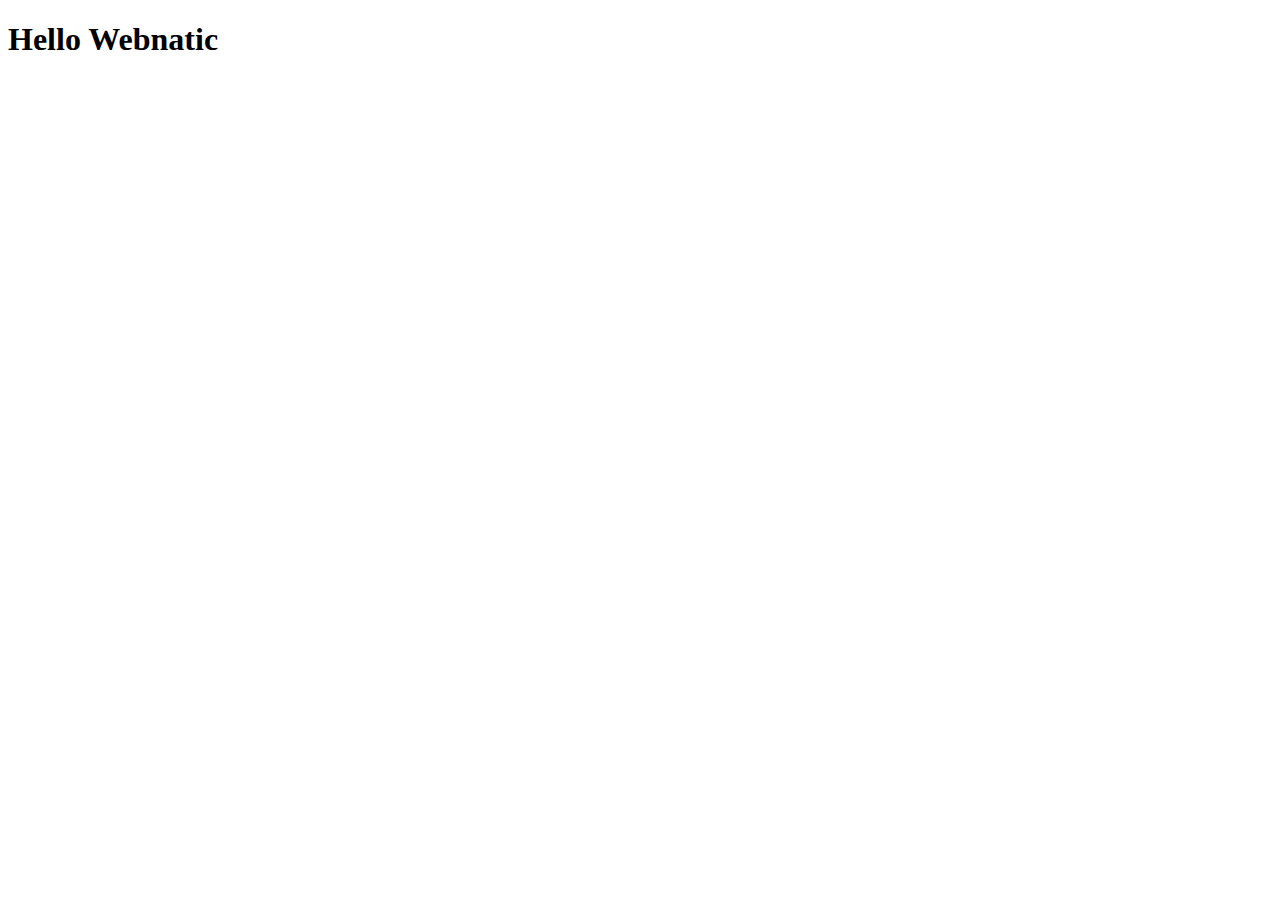
==== public/index.html @ 364dedfd "Html Created" ====
<!DOCTYPE html>
<html lang="en">
<head>
    <meta charset="UTF-8">
    <meta http-equiv="X-UA-Compatible" content="IE=edge">
    <meta name="viewport" content="width=device-width, initial-scale=1.0">
    <link href="https://cdn.jsdelivr.net/npm/bootstrap@5.3.0-alpha3/dist/css/bootstrap.min.css" rel="stylesheet" integrity="sha384-KK94CHFLLe+nY2dmCWGMq91rCGa5gtU4mk92HdvYe+M/SXH301p5ILy+dN9+nJOZ" crossorigin="anonymous">
    <title>Document</title>
</head>
<body>
    <script src="https://cdn.jsdelivr.net/npm/bootstrap@5.3.0-alpha3/dist/js/bootstrap.bundle.min.js" integrity="sha384-ENjdO4Dr2bkBIFxQpeoTz1HIcje39Wm4jDKdf19U8gI4ddQ3GYNS7NTKfAdVQSZe" crossorigin="anonymous"></script>
    <h1>Hello Webnatic</h1>
</body>
</html>
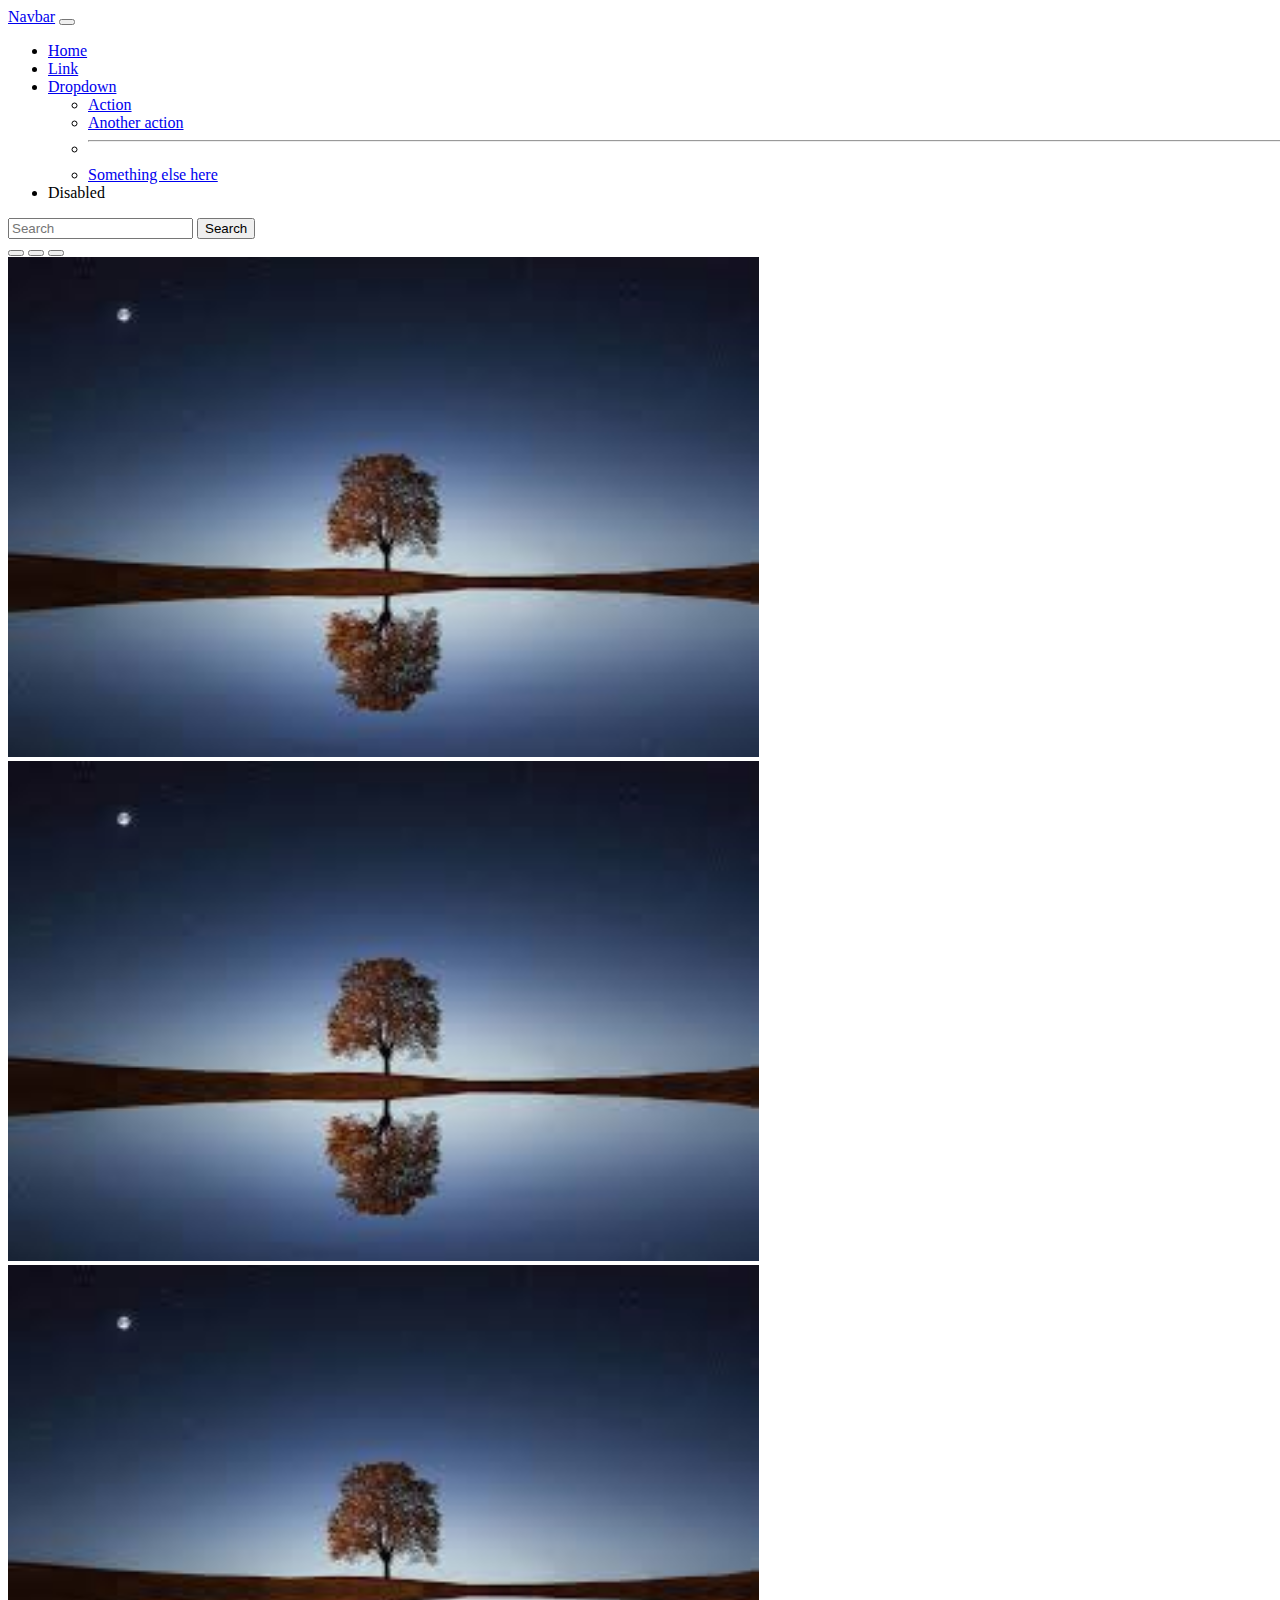
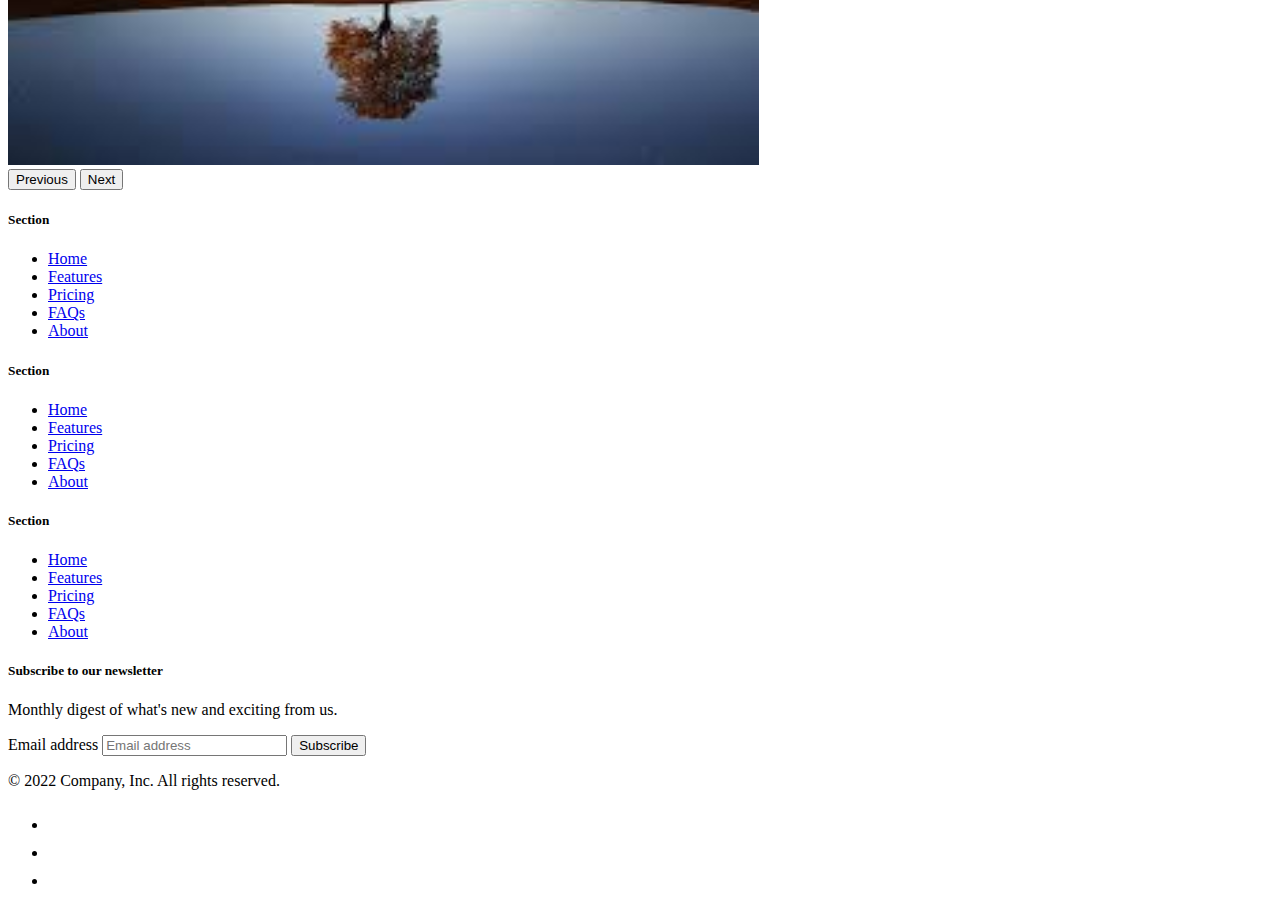
==== commit 43ca57fb: "added header footer and carousel" ====
--- a/public/index.html
+++ b/public/index.html
@@ -5,10 +5,134 @@
     <meta http-equiv="X-UA-Compatible" content="IE=edge">
     <meta name="viewport" content="width=device-width, initial-scale=1.0">
     <link href="https://cdn.jsdelivr.net/npm/bootstrap@5.3.0-alpha3/dist/css/bootstrap.min.css" rel="stylesheet" integrity="sha384-KK94CHFLLe+nY2dmCWGMq91rCGa5gtU4mk92HdvYe+M/SXH301p5ILy+dN9+nJOZ" crossorigin="anonymous">
-    <title>Document</title>
+    <link rel="stylesheet" href="style.css">
+    <title>WEB NATIC</title>
 </head>
-<body>
+<body style="width: 100%;">
     <script src="https://cdn.jsdelivr.net/npm/bootstrap@5.3.0-alpha3/dist/js/bootstrap.bundle.min.js" integrity="sha384-ENjdO4Dr2bkBIFxQpeoTz1HIcje39Wm4jDKdf19U8gI4ddQ3GYNS7NTKfAdVQSZe" crossorigin="anonymous"></script>
-    <h1>Hello Webnatic</h1>
+    <header>
+        <nav class="navbar navbar-expand-lg bg-body-tertiary">
+            <div class="container-fluid">
+                <a class="navbar-brand" href="#">Navbar</a>
+                <button class="navbar-toggler" type="button" data-bs-toggle="collapse" data-bs-target="#navbarSupportedContent" aria-controls="navbarSupportedContent" aria-expanded="false" aria-label="Toggle navigation">
+                  <span class="navbar-toggler-icon"></span>
+                </button>
+                <div class="collapse navbar-collapse" id="navbarSupportedContent">
+                  <ul class="navbar-nav me-auto mb-2 mb-lg-0">
+                    <li class="nav-item">
+                      <a class="nav-link active" aria-current="page" href="#">Home</a>
+                    </li>
+                    <li class="nav-item">
+                      <a class="nav-link" href="#">Link</a>
+                    </li>
+                    <li class="nav-item dropdown">
+                      <a class="nav-link dropdown-toggle" href="#" role="button" data-bs-toggle="dropdown" aria-expanded="false">
+                        Dropdown
+                      </a>
+                      <ul class="dropdown-menu">
+                        <li><a class="dropdown-item" href="#">Action</a></li>
+                        <li><a class="dropdown-item" href="#">Another action</a></li>
+                        <li><hr class="dropdown-divider"></li>
+                        <li><a class="dropdown-item" href="#">Something else here</a></li>
+                      </ul>
+                    </li>
+                    <li class="nav-item">
+                      <a class="nav-link disabled">Disabled</a>
+                    </li>
+                  </ul>
+                  <form class="d-flex" role="search">
+                    <input class="form-control me-2" type="search" placeholder="Search" aria-label="Search">
+                    <button class="btn btn-outline-success" type="submit">Search</button>
+                  </form>
+                </div>
+              </div>
+        </nav>
+    </header>
+    <div class="container">
+        <div id="carouselExampleIndicators" class="carousel slide">
+            <div class="carousel-indicators">
+              <button type="button" data-bs-target="#carouselExampleIndicators" data-bs-slide-to="0" class="active" aria-current="true" aria-label="Slide 1"></button>
+              <button type="button" data-bs-target="#carouselExampleIndicators" data-bs-slide-to="1" aria-label="Slide 2"></button>
+              <button type="button" data-bs-target="#carouselExampleIndicators" data-bs-slide-to="2" aria-label="Slide 3"></button>
+            </div>
+            <div class="carousel-inner">
+              <div class="carousel-item active">
+                <img src="[data-uri]" class="d-block w-100" alt="[data-uri]">
+              </div>
+              <div class="carousel-item">
+                <img src="[data-uri]" class="d-block w-100" alt="[data-uri]">
+              </div>
+              <div class="carousel-item">
+                <img src="[data-uri]" class="d-block w-100" alt="[data-uri]">
+              </div>
+            </div>
+            <button class="carousel-control-prev" type="button" data-bs-target="#carouselExampleIndicators" data-bs-slide="prev">
+              <span class="carousel-control-prev-icon" aria-hidden="true"></span>
+              <span class="visually-hidden">Previous</span>
+            </button>
+            <button class="carousel-control-next" type="button" data-bs-target="#carouselExampleIndicators" data-bs-slide="next">
+              <span class="carousel-control-next-icon" aria-hidden="true"></span>
+              <span class="visually-hidden">Next</span>
+            </button>
+          </div>
+    </div>
+    <footer class="py-5 container-fluid"  style="margin-bottom: 0;">
+        <div class="row">
+          <div class="col-6 col-md-2 mb-3">
+            <h5>Section</h5>
+            <ul class="nav flex-column">
+              <li class="nav-item mb-2"><a href="#" class="nav-link p-0 text-muted">Home</a></li>
+              <li class="nav-item mb-2"><a href="#" class="nav-link p-0 text-muted">Features</a></li>
+              <li class="nav-item mb-2"><a href="#" class="nav-link p-0 text-muted">Pricing</a></li>
+              <li class="nav-item mb-2"><a href="#" class="nav-link p-0 text-muted">FAQs</a></li>
+              <li class="nav-item mb-2"><a href="#" class="nav-link p-0 text-muted">About</a></li>
+            </ul>
+          </div>
+    
+          <div class="col-6 col-md-2 mb-3">
+            <h5>Section</h5>
+            <ul class="nav flex-column">
+              <li class="nav-item mb-2"><a href="#" class="nav-link p-0 text-muted">Home</a></li>
+              <li class="nav-item mb-2"><a href="#" class="nav-link p-0 text-muted">Features</a></li>
+              <li class="nav-item mb-2"><a href="#" class="nav-link p-0 text-muted">Pricing</a></li>
+              <li class="nav-item mb-2"><a href="#" class="nav-link p-0 text-muted">FAQs</a></li>
+              <li class="nav-item mb-2"><a href="#" class="nav-link p-0 text-muted">About</a></li>
+            </ul>
+          </div>
+    
+          <div class="col-6 col-md-2 mb-3">
+            <h5>Section</h5>
+            <ul class="nav flex-column">
+              <li class="nav-item mb-2"><a href="#" class="nav-link p-0 text-muted">Home</a></li>
+              <li class="nav-item mb-2"><a href="#" class="nav-link p-0 text-muted">Features</a></li>
+              <li class="nav-item mb-2"><a href="#" class="nav-link p-0 text-muted">Pricing</a></li>
+              <li class="nav-item mb-2"><a href="#" class="nav-link p-0 text-muted">FAQs</a></li>
+              <li class="nav-item mb-2"><a href="#" class="nav-link p-0 text-muted">About</a></li>
+            </ul>
+          </div>
+    
+          <div class="col-md-5 offset-md-1 mb-3">
+            <form>
+              <h5>Subscribe to our newsletter</h5>
+              <p>Monthly digest of what's new and exciting from us.</p>
+              <div class="d-flex flex-column flex-sm-row w-100 gap-2">
+                <label for="newsletter1" class="visually-hidden">Email address</label>
+                <input id="newsletter1" type="text" class="form-control" placeholder="Email address">
+                <button class="btn btn-primary" type="button">Subscribe</button>
+              </div>
+            </form>
+          </div>
+        </div>  
+        <div class="d-flex flex-column flex-sm-row justify-content-between py-4 my-4 border-top">
+          <p>&copy; 2022 Company, Inc. All rights reserved.</p>
+          <ul class="list-unstyled d-flex">
+            <li class="ms-3"><a class="link-dark" href="#"><svg class="bi" width="24" height="24"><use xlink:href="#twitter"/></svg></a></li>
+            <li class="ms-3"><a class="link-dark" href="#"><svg class="bi" width="24" height="24"><use xlink:href="#instagram"/></svg></a></li>
+            <li class="ms-3"><a class="link-dark" href="#"><svg class="bi" width="24" height="24"><use xlink:href="#facebook"/></svg></a></li>
+          </ul>
+        </div>
+     </footer>
+    
+
 </body>
 </html>--- a/public/style.css
+++ b/public/style.css
@@ -0,0 +1,19 @@
+html, body {
+    height: 100%;
+  }
+  
+  body {
+    display: flex;
+    flex-direction: column;
+  }
+  
+  main {
+    flex: 1;
+  }
+  
+  footer {
+    margin-top: auto;
+  }
+img{
+    height: 500px;
+}